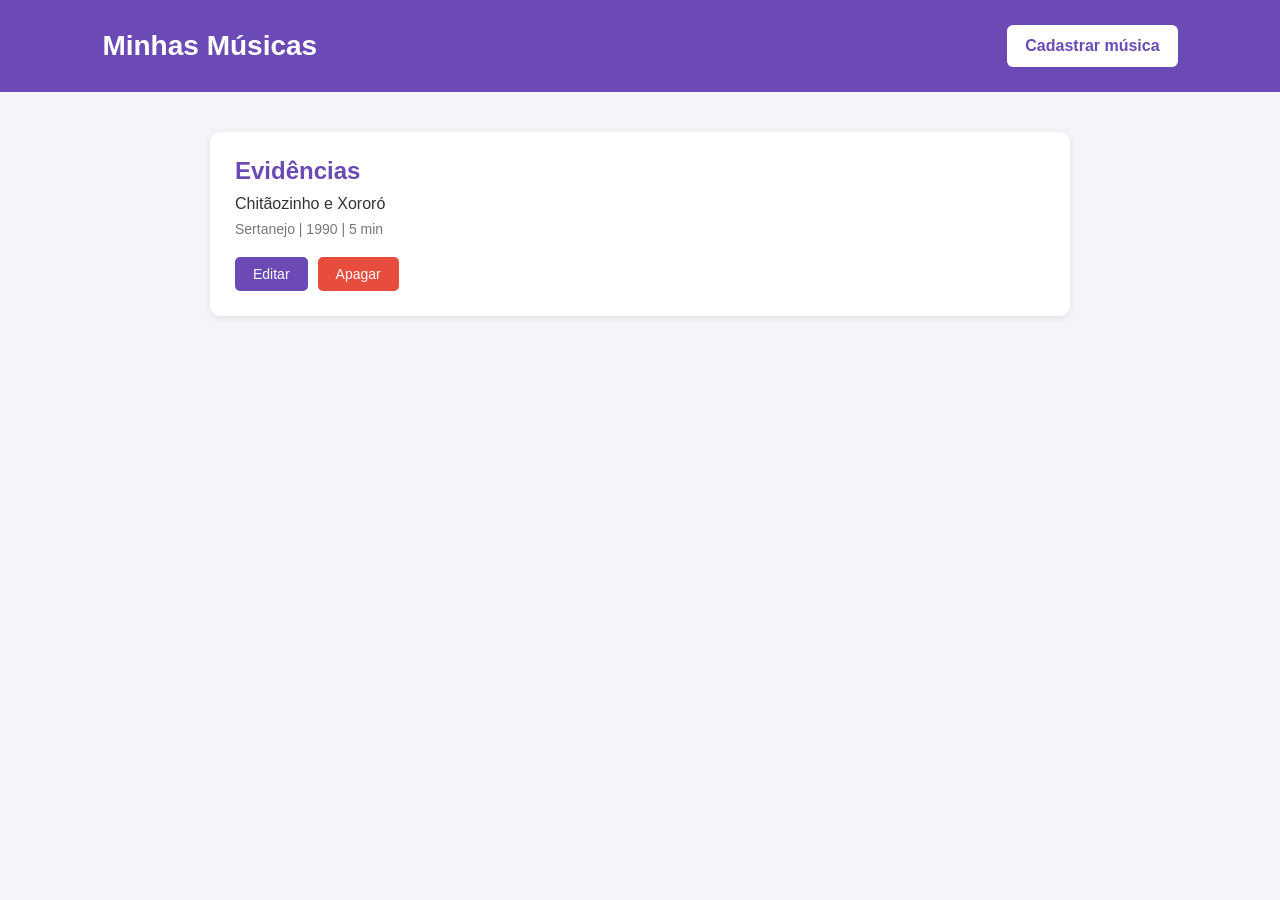
==== index.html @ 47123f8a "Initial commit" ====
<!DOCTYPE html>
<html lang="pt-BR">
<head>
    <meta charset="UTF-8">
    <meta name="viewport" content="width=device-width, initial-scale=1.0">
    <title>Minhas Músicas</title>
    <link rel="stylesheet" href="index.css">
</head>
<body>

    <header>
        <h1>Minhas Músicas</h1>
        <a href="cadastrar.html">Cadastrar música</a>
    </header>

    <main>
        <section id="listaMusicas">

            <article class="musica">
                <h2>Evidências</h2>
                <p class="artista">Chitãozinho e Xororó</p>
                <p class="detalhes">Sertanejo | 1990 | 5 min</p>
                <div class="acoes">
                    <a class="editar" href="editar.html?id=1">Editar</a>
                    <button class="apagar">Apagar</button>
                </div>
            </article>

        </section>
    </main>

    <script src="index.js"></script>
</body>
</html>
---- index.css ----
* {
    margin: 0;
    padding: 0;
    box-sizing: border-box;
}

body {
    font-family: Arial, sans-serif;
    background-color: #f4f4f9;
    color: #333;
}

header {
    background-color: #6c4ab6;
    color: white;
    padding: 25px 8%;
    display: flex;
    justify-content: space-between;
    align-items: center;
}

header h1 {
    font-size: 28px;
}

header a {
    background-color: white;
    color: #6c4ab6;
    text-decoration: none;
    padding: 12px 18px;
    border-radius: 6px;
    font-weight: bold;
}

header a:hover {
    background-color: #eee;
}

main {
    max-width: 900px;
    margin: 40px auto;
    padding: 0 20px;
}

#listaMusicas {
    display: flex;
    flex-direction: column;
    gap: 20px;
}

.musica {
    background-color: white;
    padding: 25px;
    border-radius: 10px;
    box-shadow: 0 2px 8px rgba(0, 0, 0, 0.08);
}

.musica h2 {
    color: #6c4ab6;
    margin-bottom: 10px;
}

.artista {
    font-size: 16px;
    margin-bottom: 8px;
}

.detalhes {
    color: #777;
    font-size: 14px;
    margin-bottom: 20px;
}

.acoes {
    display: flex;
    gap: 10px;
}

.editar,
.apagar {
    padding: 9px 18px;
    border-radius: 5px;
    border: none;
    cursor: pointer;
    font-size: 14px;
    text-decoration: none;
}

.editar {
    background-color: #6c4ab6;
    color: white;
}

.editar:hover {
    background-color: #573a96;
}

.apagar {
    background-color: #e74c3c;
    color: white;
}

.apagar:hover {
    background-color: #c0392b;
}

@media (max-width: 600px) {
    header {
        flex-direction: column;
        gap: 20px;
        text-align: center;
    }
}
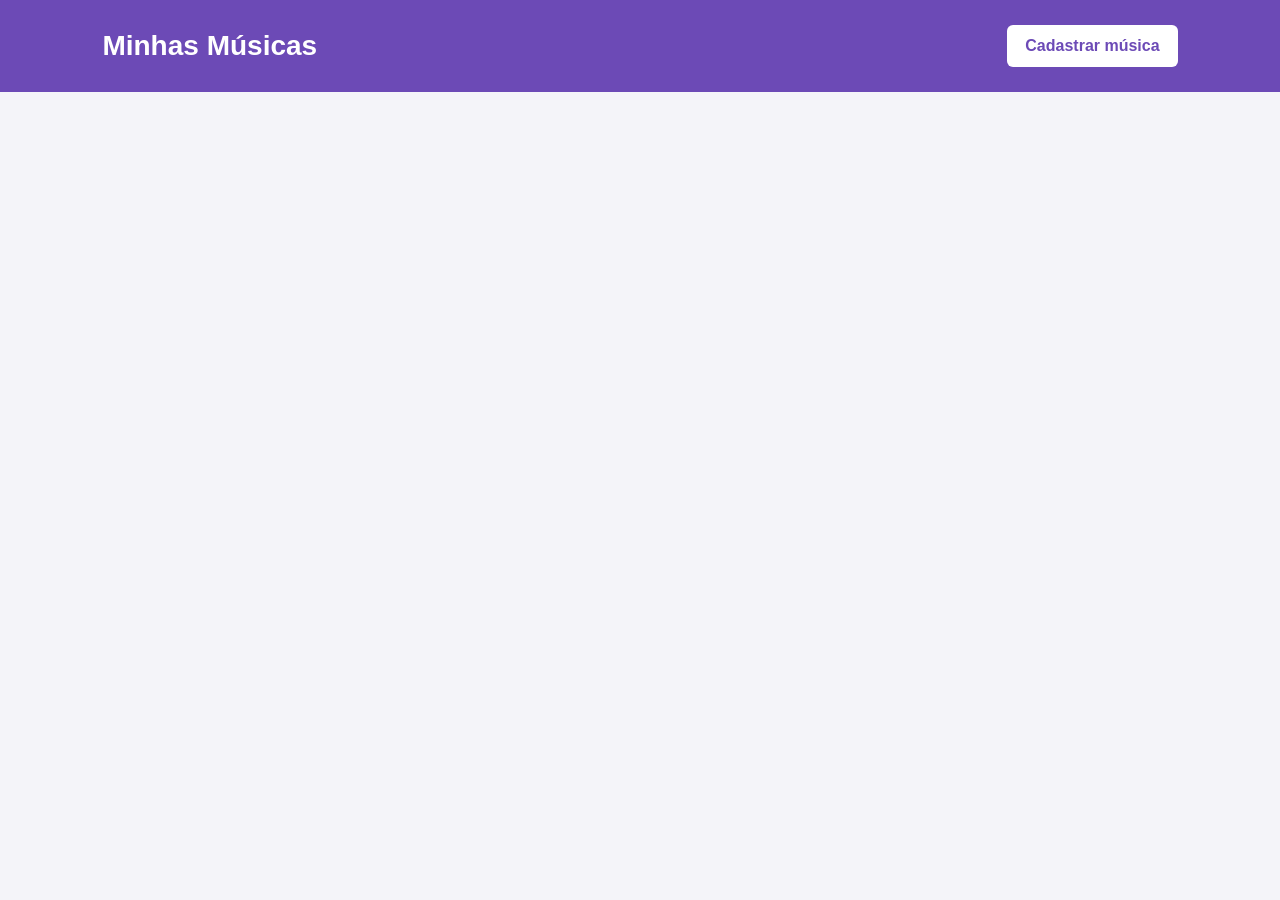
==== commit 179518cd: "Lista de músicas" ====
--- a/index.html
+++ b/index.html
@@ -17,15 +17,6 @@
     <main>
         <section id="listaMusicas">
 
-            <article class="musica">
-                <h2>Evidências</h2>
-                <p class="artista">Chitãozinho e Xororó</p>
-                <p class="detalhes">Sertanejo | 1990 | 5 min</p>
-                <div class="acoes">
-                    <a class="editar" href="editar.html?id=1">Editar</a>
-                    <button class="apagar">Apagar</button>
-                </div>
-            </article>
 
         </section>
     </main>
